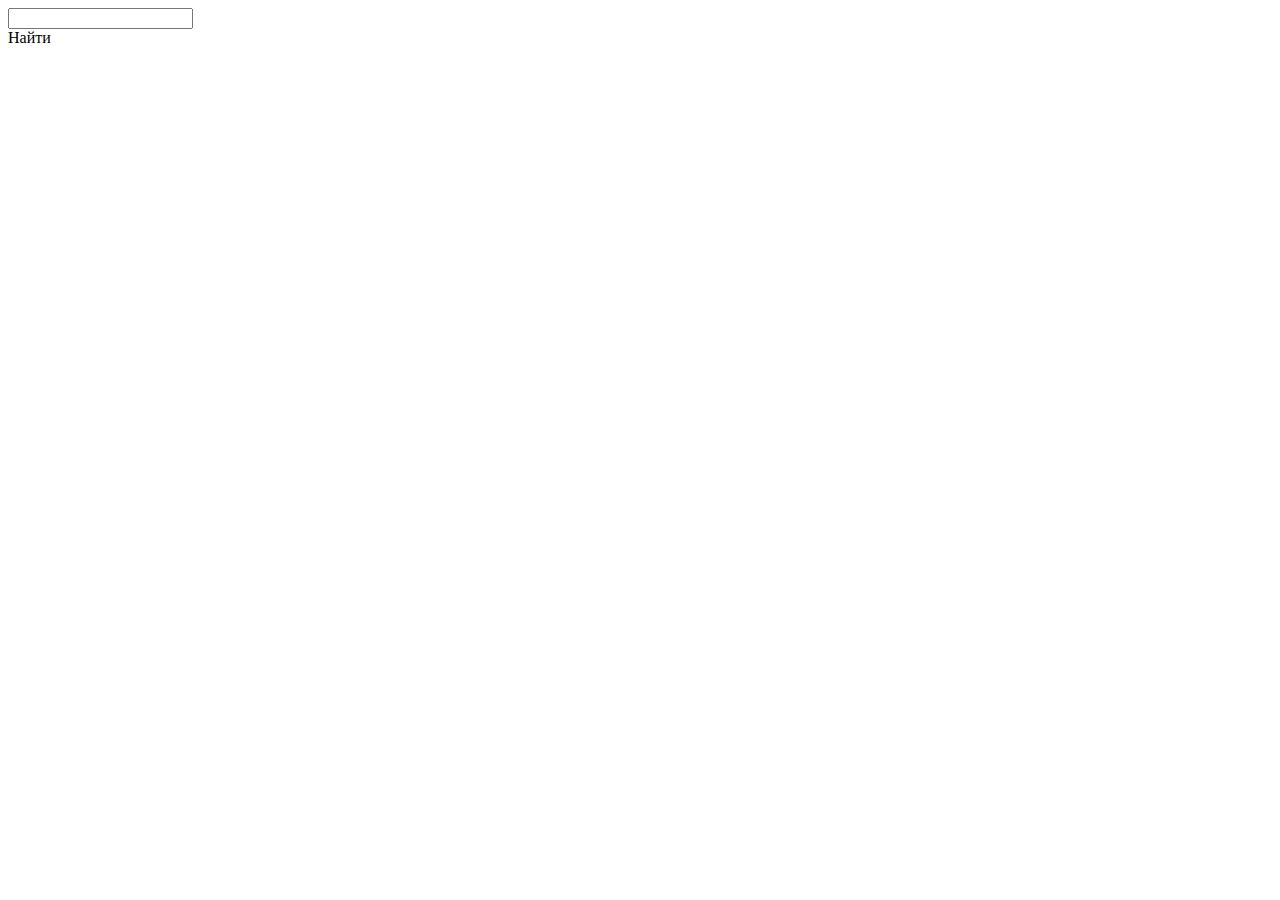
==== layout/index.html @ 833f42e1 "init" ====
<!DOCTYPE html>
<html>

<head>
    <meta http-equiv="content-type" content="text/html; charset=utf-8" />
    <meta name="listcription" content="" />
    <meta name="keywords" content="" />
    <meta name="viewport" content="initial-scale=1.0, user-scalable=no" />
    <link rel="shortcut icon" href="images/favicon.ico" type="image/x-icon" />
    <meta name="format-detection" content="telephone=no" />
    <link rel="stylesheet" href="css/styles.min.css" />
    <title>GATE31</title>

</head>

<body>
    <main>
        <div class="filter">
            <div class="filter__search">
                <input type="text" class="filter__search__input">
                <div class="filter__search__btn">Найти</div>
            </div>
            <div class="filter__items">
                <!-- <div class="filter__items__item">
                    <input type="checkbox" class="filter__items__item__checkbox">
                    <div class="filter__items__item__wrap">
                        <div class="filter__items__item__wrap__title" title="lorem ipsun lorem">
                            lorem ipsun lorem
                        </div>
                        <div class="filter__items__item__wrap__text">
                            Lorem ipsum dolor sit amet consectetur adipisicing elit. Eos vel at unde nobis eaque nostrum possimus pariatur. Dicta deserunt, repudiandae tempora ducimus recusandae quasi consectetur quo error minus pariatur? Beatae.
                        </div>
                    </div>
                </div> -->
            </div>
        </div>
    </main>
    <script type="text/javascript" src="js/main.min.js"></script>
</body>

</html>
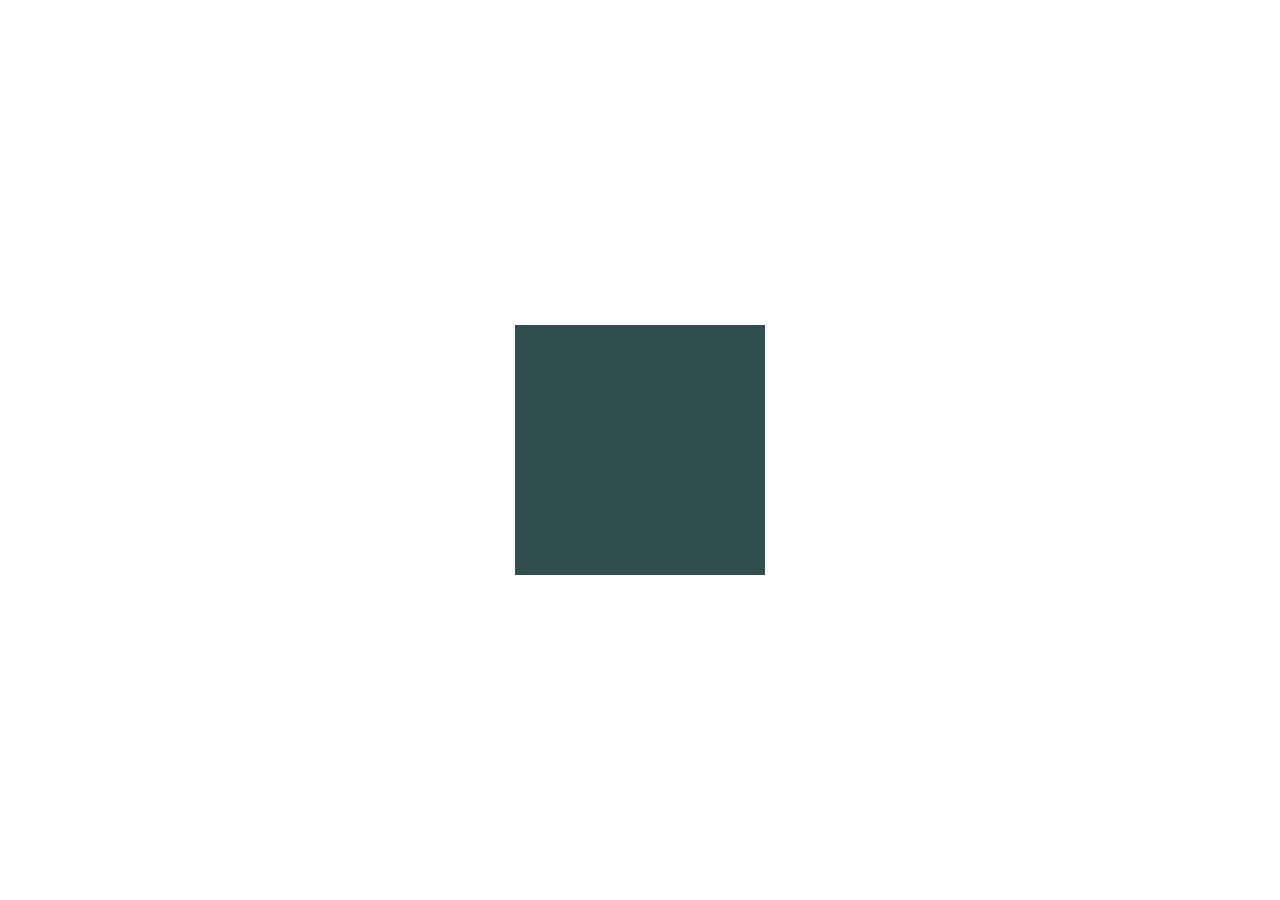
==== commit 9cc20399: "square, circle, animate" ====
--- a/layout/index.html
+++ b/layout/index.html
@@ -9,32 +9,24 @@
     <link rel="shortcut icon" href="images/favicon.ico" type="image/x-icon" />
     <meta name="format-detection" content="telephone=no" />
     <link rel="stylesheet" href="css/styles.min.css" />
-    <title>GATE31</title>
+    <title>IPOS DIGITAL</title>
 
 </head>
 
 <body>
-    <main>
-        <div class="filter">
-            <div class="filter__search">
-                <input type="text" class="filter__search__input">
-                <div class="filter__search__btn">Найти</div>
-            </div>
-            <div class="filter__items">
-                <!-- <div class="filter__items__item">
-                    <input type="checkbox" class="filter__items__item__checkbox">
-                    <div class="filter__items__item__wrap">
-                        <div class="filter__items__item__wrap__title" title="lorem ipsun lorem">
-                            lorem ipsun lorem
-                        </div>
-                        <div class="filter__items__item__wrap__text">
-                            Lorem ipsum dolor sit amet consectetur adipisicing elit. Eos vel at unde nobis eaque nostrum possimus pariatur. Dicta deserunt, repudiandae tempora ducimus recusandae quasi consectetur quo error minus pariatur? Beatae.
-                        </div>
-                    </div>
-                </div> -->
+    <div class="container">
+        <div class="container__quare-items">
+            <div class="container__quare-items__quare quare_1"></div>
+            <div class="container__quare-items__quare quare_2"></div>
+            <div class="container__quare-items__quare quare_3"></div>
+            <div class="container__quare-items__quare quare_4"></div>
+        </div>
+        <div class="container__circle-wrap dn">
+            <div class="container__circle-wrap__item">
+                <div class="container__circle-wrap__item__text">Нажать</div>
             </div>
         </div>
-    </main>
+    </div>
     <script type="text/javascript" src="js/main.min.js"></script>
 </body>
 
--- a/layout/css/styles.min.css
+++ b/layout/css/styles.min.css
@@ -0,0 +1,2 @@
+@font-face{font-family:Golos;src:url(../fonts/Golos-Text_Regular.woff2) format('woff2'),url(../fonts/Golos-Text_Regular.woff) format('woff');font-weight:400;font-style:normal}@font-face{font-family:Golos-medium;src:url(../fonts/Golos-Text_DemiBold.woff2) format('woff2'),url(../fonts/Golos-Text_DemiBold.woff) format('woff');font-weight:400;font-style:normal}body{font-family:Golos;-webkit-font-feature-settings:'pnum' on,'lnum' on;font-feature-settings:'pnum' on,'lnum' on;font-size:13px;line-height:148%}footer,header,main{width:100%;margin:0 auto}.dn{display:none}.container{width:100vw;height:100vh;max-width:100vw;max-height:100vh;overflow:hidden}.container__quare-items{position:relative;width:100%;height:100%}.container__quare-items__quare{width:125px;height:125px;background-color:#2f4f4f;position:absolute}.container__quare-items__quare.animate-position{-webkit-transition-property:top,left,right,bottom,opacity,-webkit-transform;transition-property:top,left,right,bottom,opacity,-webkit-transform;transition-property:top,left,right,bottom,transform,opacity;transition-property:top,left,right,bottom,transform,opacity,-webkit-transform;-webkit-transition-duration:2s;transition-duration:2s;-webkit-transition-timing-function:ease-in;transition-timing-function:ease-in}.container__quare-items__quare.quare_1{top:calc(50% - 125px);left:calc(50% - 125px)}.container__quare-items__quare.quare_1.animate-position{top:0;left:0;-webkit-transform:scale(0);transform:scale(0);opacity:0}.container__quare-items__quare.quare_2{top:calc(50% - 125px);right:calc(50% - 125px)}.container__quare-items__quare.quare_2.animate-position{right:0;top:0;-webkit-transform:scale(0);transform:scale(0);opacity:0}.container__quare-items__quare.quare_3{bottom:calc(50% - 125px);left:calc(50% - 125px)}.container__quare-items__quare.quare_3.animate-position{bottom:0;left:0;-webkit-transform:scale(0);transform:scale(0);opacity:0}.container__quare-items__quare.quare_4{bottom:calc(50% - 125px);right:calc(50% - 125px)}.container__quare-items__quare.quare_4.animate-position{bottom:0;right:0;-webkit-transform:scale(0);transform:scale(0);opacity:0}.container__circle-wrap{width:100%;height:100%;position:relative}.container__circle-wrap__item{width:250px;height:250px;border-radius:50%;background-color:#2f4f4f;position:absolute;top:calc(50% - 125px);left:calc(50% - 125px);-webkit-transition-property:opacity,-webkit-transform;transition-property:opacity,-webkit-transform;transition-property:transform,opacity;transition-property:transform,opacity,-webkit-transform;-webkit-transition-duration:1s;transition-duration:1s;-webkit-transition-timing-function:ease-in;transition-timing-function:ease-in;opacity:0;display:-webkit-box;display:-ms-flexbox;display:flex;-webkit-box-pack:center;-ms-flex-pack:center;justify-content:center;-webkit-box-align:center;-ms-flex-align:center;align-items:center;-webkit-transform:rotate(180deg);transform:rotate(180deg)}.container__circle-wrap__item.animate{opacity:1}.container__circle-wrap__item.rotate{-webkit-transform:rotate(0);transform:rotate(0)}.container__circle-wrap__item__text{font-size:24px;color:#fff;cursor:pointer;padding:8px;line-height:120%}*,::after,::before{-webkit-box-sizing:border-box;box-sizing:border-box}blockquote,body,dd,dl,figure,h1,h2,h3,h4,p{margin:0}ol[role=list],ul[role=list]{list-style:none}html[focus-within]{scroll-behavior:smooth}html:focus-within{scroll-behavior:smooth}body{min-height:100vh;text-rendering:optimizeSpeed;line-height:1.5}a:not([class]){-webkit-text-decoration-skip:ink;text-decoration-skip-ink:auto}img,picture{max-width:100%;display:block}button,input,select,textarea{font:inherit}@media (prefers-reduced-motion:reduce){html[focus-within]{scroll-behavior:auto}html:focus-within{scroll-behavior:auto}*,::after,::before{-webkit-animation-duration:0s!important;animation-duration:0s!important;-webkit-animation-iteration-count:1!important;animation-iteration-count:1!important;-webkit-transition-duration:0s!important;transition-duration:0s!important;scroll-behavior:auto!important}}[dir=ltr] ul{padding-left:0}[dir=rtl] ul{padding-right:0}ul{margin:0;padding:0}
+/*# sourceMappingURL=styles.min.css.map */
